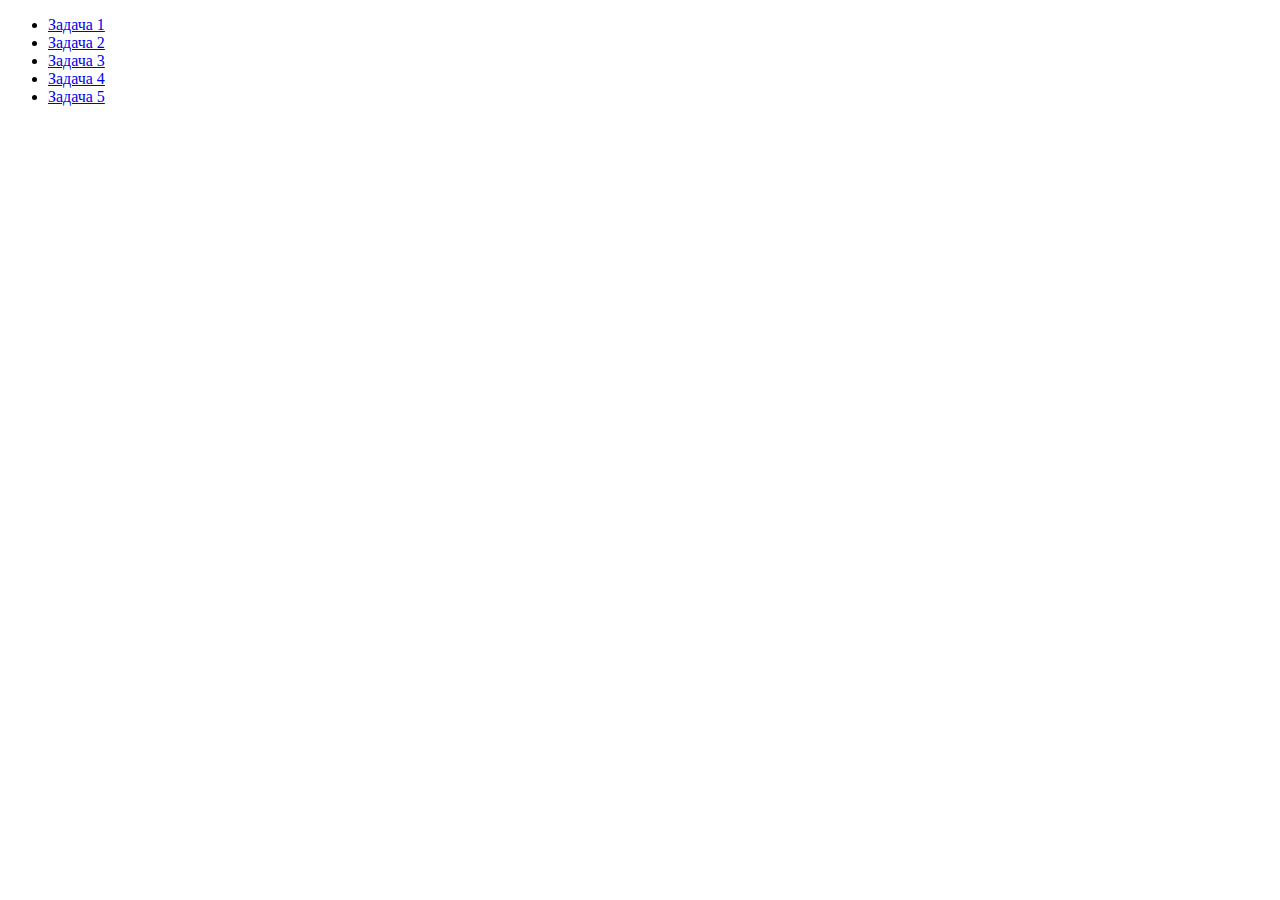
==== index.html @ e12c1bc8 "add tasks" ====
<!DOCTYPE html>
<html lang="en">
<head>
	<meta charset="UTF-8">
	<title>JS-Start</title>
</head>
<body>
<ul>
	<li>
		<a href="task1/index.html">Задача 1</a>
	</li>
	<li>
		<a href="task2/index.html">Задача 2</a>
	</li>
	<li>
		<a href="task3/index.html">Задача 3</a>
	</li>
	<li>
		<a href="task4/index.html">Задача 4</a>
	</li>
	<li>
		<a href="task5/index.html">Задача 5</a>
	</li>
</ul>
</body>
</html>
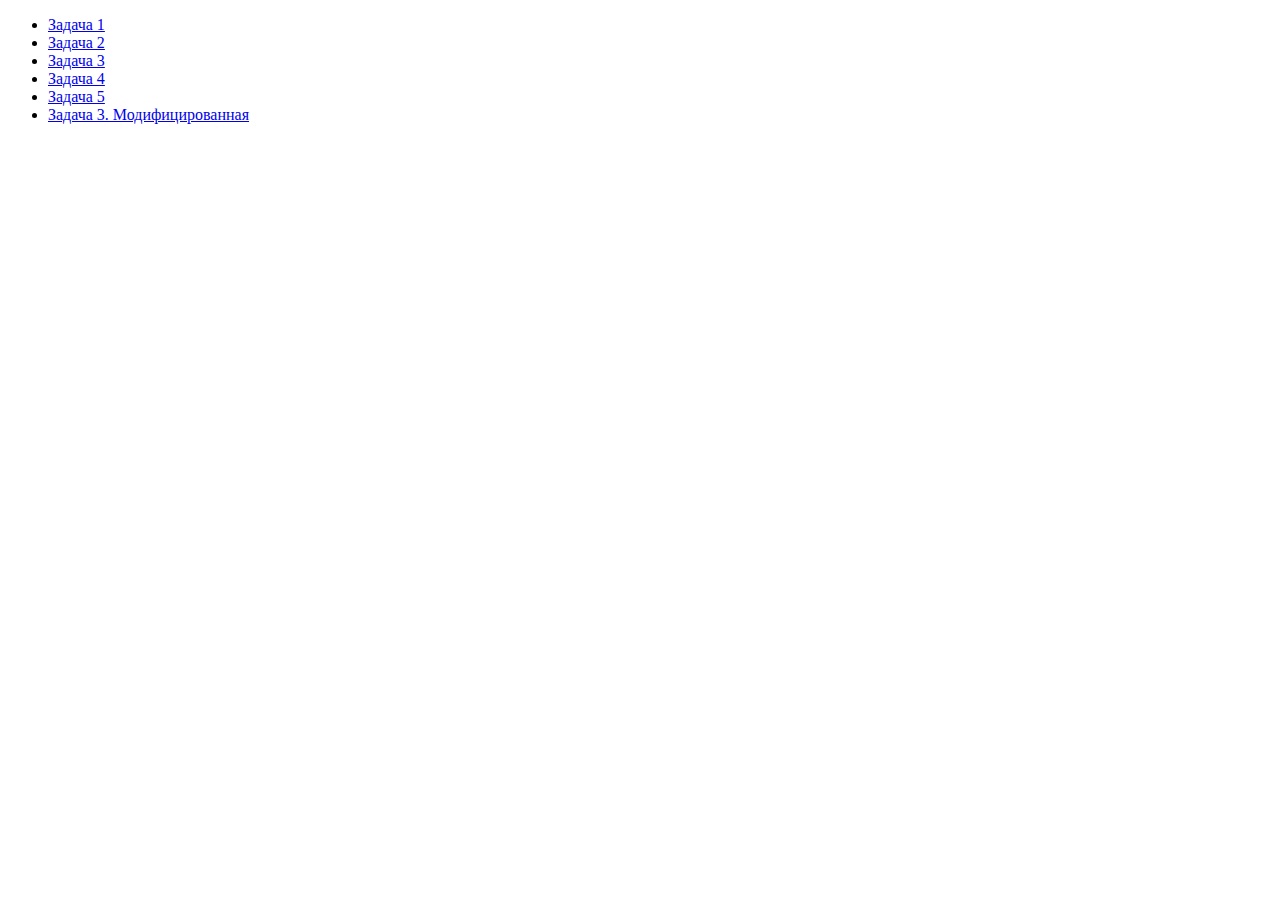
==== commit 1b02e372: "add task3 modifies" ====
--- a/index.html
+++ b/index.html
@@ -21,6 +21,9 @@
 	<li>
 		<a href="task5/index.html">Задача 5</a>
 	</li>
+	<li>
+		<a href="task3-modified/index.html">Задача 3. Модифицированная</a>
+	</li>
 </ul>
 </body>
 </html>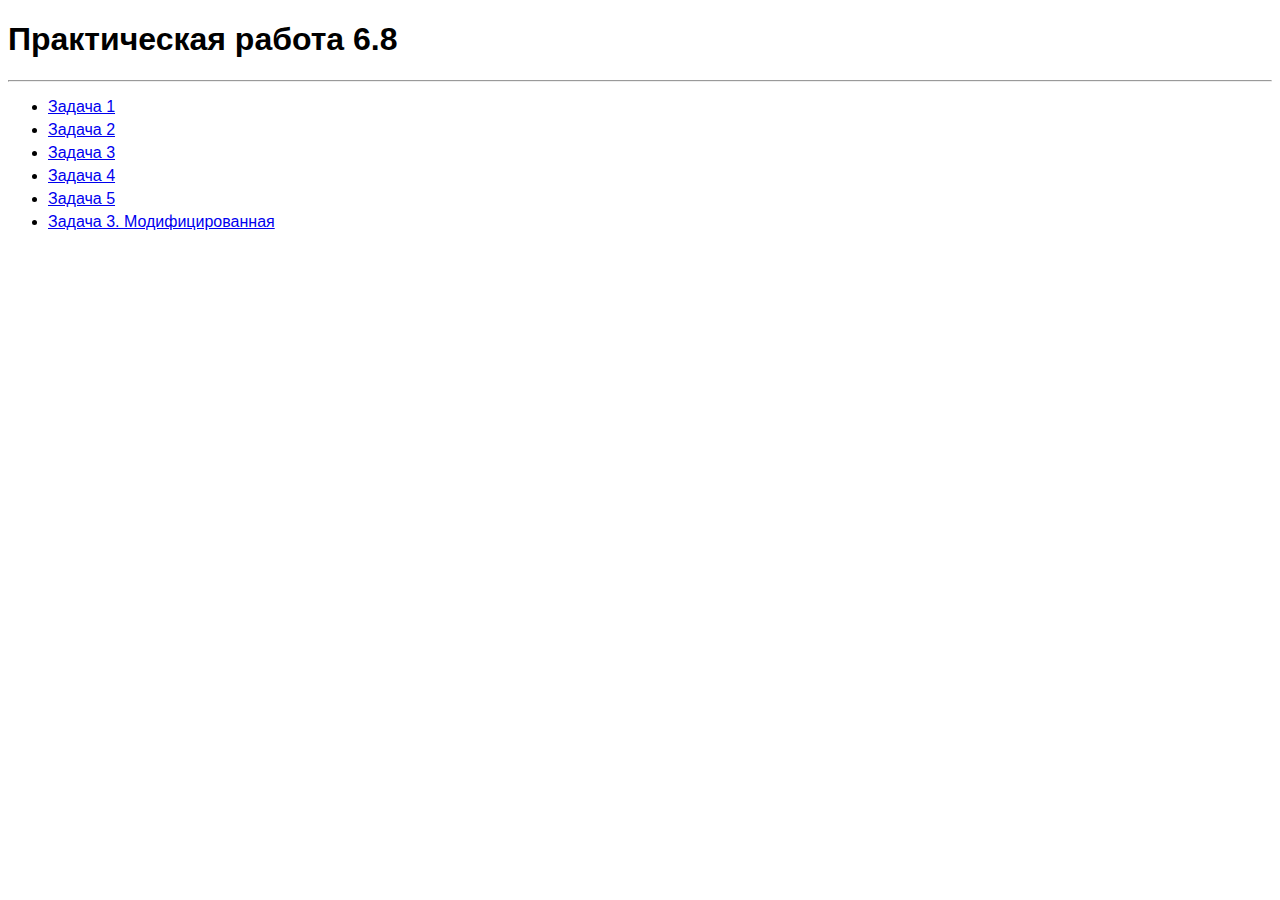
==== commit 809f7149: "add stylesheets" ====
--- a/index.html
+++ b/index.html
@@ -3,8 +3,11 @@
 <head>
 	<meta charset="UTF-8">
 	<title>JS-Start</title>
+	<link href="style.css" type="text/css" rel="stylesheet">
 </head>
 <body>
+<h1>Практическая работа 6.8</h1>
+<hr>
 <ul>
 	<li>
 		<a href="task1/index.html">Задача 1</a>
--- a/style.css
+++ b/style.css
@@ -0,0 +1,6 @@
+body {
+    font-family: Arial, sans-serif;
+}
+ul > li {
+    margin-bottom: 5px;
+}